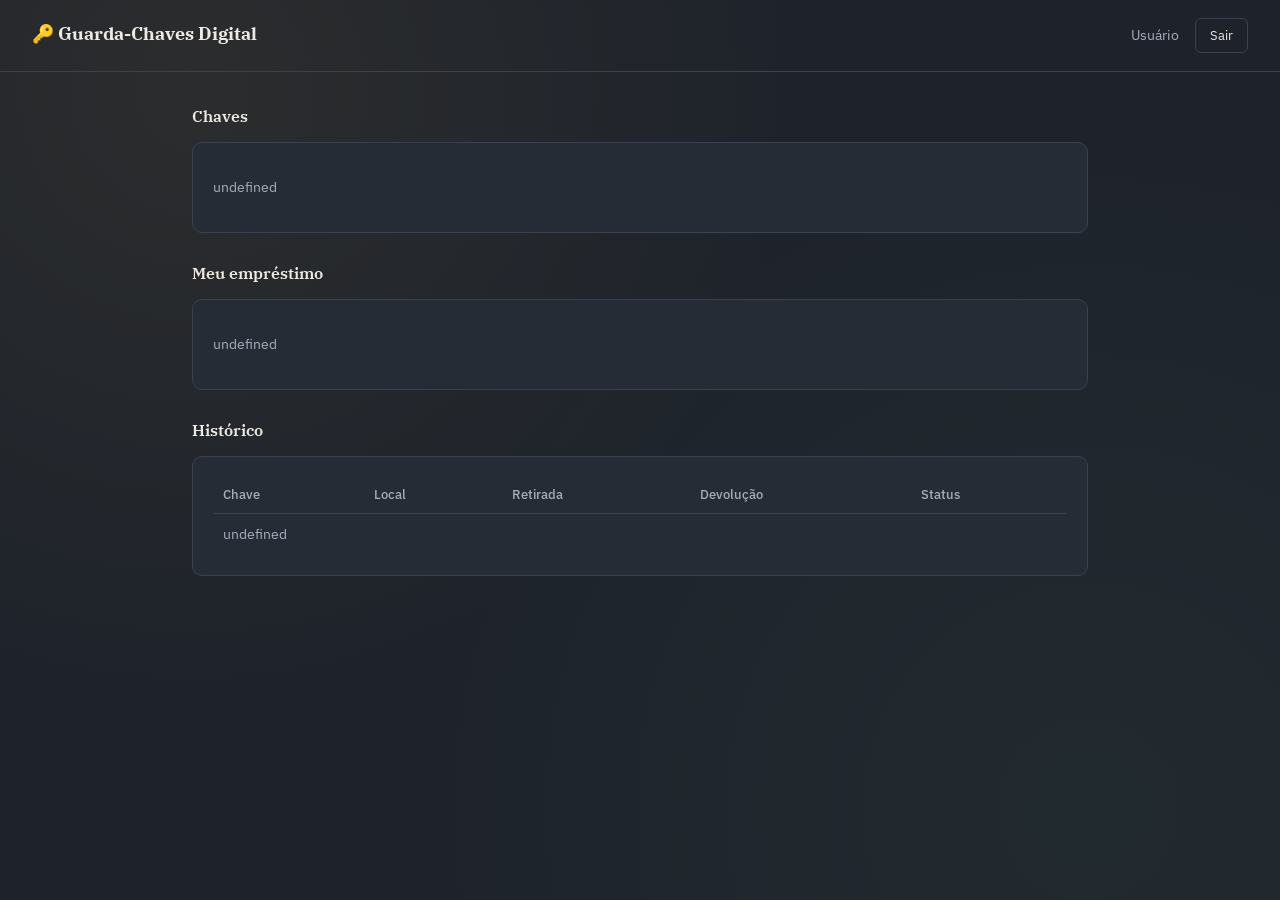
==== frontend/sistema.html @ 42743542 "feat: adiciona estrutura inicial do frontend" ====
<!DOCTYPE html>
<html lang="pt-BR">
<head>
    <meta charset="UTF-8">
    <meta name="viewport" content="width=device-width, initial-scale=1.0">
    <title>Guarda-Chaves Digital — Sistema</title>
    <link rel="stylesheet" href="style.css">
</head>
<body>
    <header class="topo">
        <div class="marca">
            <h2><span aria-hidden="true">&#128273;</span> Guarda-Chaves Digital</h2>
        </div>
        <div class="topo-usuario">
            <span id="nome-usuario">Usuário</span>
            <button type="button" class="botao-secundario" id="botao-sair">Sair</button>
        </div>
    </header>

    <main>
        <div class="mensagem mensagem-sistema" id="mensagem-sistema" role="alert"></div>

        <section aria-labelledby="titulo-chaves">
            <h3 id="titulo-chaves">Chaves</h3>
            <div class="cartao">
                <div class="lista-chaves" id="lista-chaves">
                    <p class="estado-vazio">Carregando chaves...</p>
                </div>
            </div>
        </section>

        <section aria-labelledby="titulo-meu-emprestimo">
            <h3 id="titulo-meu-emprestimo">Meu empréstimo</h3>
            <div class="cartao" id="meu-emprestimo">
                <p class="estado-vazio">Carregando...</p>
            </div>
        </section>

        <section aria-labelledby="titulo-historico">
            <h3 id="titulo-historico">Histórico</h3>
            <div class="cartao">
                <table>
                    <thead>
                        <tr>
                            <th>Chave</th>
                            <th>Local</th>
                            <th>Retirada</th>
                            <th>Devolução</th>
                            <th>Status</th>
                        </tr>
                    </thead>
                    <tbody id="tabela-historico">
                        <tr><td colspan="5" class="estado-vazio">Carregando histórico...</td></tr>
                    </tbody>
                </table>
            </div>
        </section>
    </main>

    <script type="module" src="js/sistema.js"></script>
</body>
</html>
---- frontend/style.css ----
/* =================================================================
   Guarda-Chaves Digital — estilos compartilhados
   =================================================================
   Paleta pensada em "quadro de chaves de oficina": fundo escuro
   ardósia, latão como cor de destaque (as próprias chaves) e verde
   para "disponível" / âmbar para "emprestada".
   ================================================================= */

@import url('https://fonts.googleapis.com/css2?family=IBM+Plex+Serif:wght@500;600&family=IBM+Plex+Sans:wght@400;500;600&family=IBM+Plex+Mono:wght@500&display=swap');

:root {
    --cor-fundo: #1E232B;
    --cor-superficie: #262C36;
    --cor-superficie-alta: #2E3542;
    --cor-borda: #3A4250;
    --cor-texto: #EDEAE2;
    --cor-texto-suave: #A6AEBD;
    --cor-latao: #C89B4A;
    --cor-latao-forte: #E0B562;
    --cor-disponivel: #5EA37A;
    --cor-disponivel-fundo: rgba(94, 163, 122, 0.14);
    --cor-emprestada: #D18A3F;
    --cor-emprestada-fundo: rgba(209, 138, 63, 0.14);
    --cor-erro: #D9695A;
    --cor-erro-fundo: rgba(217, 105, 90, 0.14);

    --fonte-titulo: 'IBM Plex Serif', Georgia, serif;
    --fonte-corpo: 'IBM Plex Sans', system-ui, sans-serif;
    --fonte-tag: 'IBM Plex Mono', 'Courier New', monospace;

    --raio: 10px;
    --sombra: 0 12px 28px rgba(0, 0, 0, 0.35);
}

* {
    box-sizing: border-box;
}

body {
    margin: 0;
    min-height: 100vh;
    background-color: var(--cor-fundo);
    background-image:
        radial-gradient(circle at 15% 10%, rgba(200, 155, 74, 0.08), transparent 45%),
        radial-gradient(circle at 85% 90%, rgba(94, 163, 122, 0.06), transparent 50%);
    color: var(--cor-texto);
    font-family: var(--fonte-corpo);
    line-height: 1.5;
}

button {
    font-family: inherit;
    cursor: pointer;
}

button:focus-visible,
input:focus-visible,
a:focus-visible {
    outline: 2px solid var(--cor-latao-forte);
    outline-offset: 2px;
}

/* -----------------------------------------------------------------
   Página de login
   ----------------------------------------------------------------- */

.tela-login {
    min-height: 100vh;
    display: flex;
    align-items: center;
    justify-content: center;
    padding: 24px;
}

.cartao-login {
    width: 100%;
    max-width: 380px;
    background: var(--cor-superficie);
    border: 1px solid var(--cor-borda);
    border-radius: var(--raio);
    box-shadow: var(--sombra);
    padding: 36px 32px;
}

.marca {
    display: flex;
    align-items: baseline;
    gap: 10px;
    margin-bottom: 4px;
}

.marca-icone {
    font-size: 22px;
    color: var(--cor-latao);
}

.cartao-login h1 {
    font-family: var(--fonte-titulo);
    font-size: 24px;
    font-weight: 600;
    margin: 0;
    color: var(--cor-texto);
}

.cartao-login p.tagline {
    margin: 6px 0 28px;
    color: var(--cor-texto-suave);
    font-size: 14px;
}

.campo {
    margin-bottom: 18px;
}

.campo label {
    display: block;
    font-size: 13px;
    color: var(--cor-texto-suave);
    margin-bottom: 6px;
}

.campo input {
    width: 100%;
    padding: 11px 12px;
    background: var(--cor-superficie-alta);
    border: 1px solid var(--cor-borda);
    border-radius: 6px;
    color: var(--cor-texto);
    font-size: 14px;
    font-family: inherit;
}

.campo input::placeholder {
    color: #6B7280;
}

.botao-primario {
    width: 100%;
    padding: 12px;
    margin-top: 6px;
    background: var(--cor-latao);
    border: none;
    border-radius: 6px;
    color: #1E232B;
    font-size: 14px;
    font-weight: 600;
}

.botao-primario:hover {
    background: var(--cor-latao-forte);
}

.botao-primario:disabled {
    opacity: 0.6;
    cursor: not-allowed;
}

.mensagem {
    margin-top: 16px;
    padding: 10px 12px;
    border-radius: 6px;
    font-size: 13px;
    display: none;
}

.mensagem.erro {
    display: block;
    background: var(--cor-erro-fundo);
    color: var(--cor-erro);
}

.mensagem.sucesso {
    display: block;
    background: var(--cor-disponivel-fundo);
    color: var(--cor-disponivel);
}

.credenciais-teste {
    margin-top: 24px;
    padding-top: 18px;
    border-top: 1px solid var(--cor-borda);
    font-size: 12px;
    color: var(--cor-texto-suave);
    font-family: var(--fonte-tag);
    line-height: 1.7;
}

/* -----------------------------------------------------------------
   Página do sistema
   ----------------------------------------------------------------- */

.topo {
    display: flex;
    align-items: center;
    justify-content: space-between;
    padding: 18px 32px;
    border-bottom: 1px solid var(--cor-borda);
}

.topo .marca h2 {
    font-family: var(--fonte-titulo);
    font-size: 18px;
    margin: 0;
}

.topo-usuario {
    display: flex;
    align-items: center;
    gap: 16px;
}

.topo-usuario span {
    font-size: 14px;
    color: var(--cor-texto-suave);
}

.botao-secundario {
    padding: 8px 14px;
    background: transparent;
    border: 1px solid var(--cor-borda);
    border-radius: 6px;
    color: var(--cor-texto);
    font-size: 13px;
}

.botao-secundario:hover {
    border-color: var(--cor-latao);
    color: var(--cor-latao-forte);
}

main {
    max-width: 960px;
    margin: 0 auto;
    padding: 32px;
    display: grid;
    gap: 28px;
}

section h3 {
    font-family: var(--fonte-titulo);
    font-size: 16px;
    font-weight: 600;
    margin: 0 0 14px;
    color: var(--cor-texto);
}

.cartao {
    background: var(--cor-superficie);
    border: 1px solid var(--cor-borda);
    border-radius: var(--raio);
    padding: 20px;
}

.lista-chaves {
    display: grid;
    gap: 10px;
}

.item-chave {
    display: flex;
    align-items: center;
    justify-content: space-between;
    gap: 12px;
    padding: 14px 16px;
    background: var(--cor-superficie-alta);
    border: 1px solid var(--cor-borda);
    border-radius: 8px;
}

.item-chave-info strong {
    display: block;
    font-size: 14px;
}

.item-chave-info span {
    font-size: 13px;
    color: var(--cor-texto-suave);
}

.status-tag {
    font-family: var(--fonte-tag);
    font-size: 11px;
    padding: 4px 9px;
    border-radius: 4px;
    white-space: nowrap;
}

.status-tag.disponivel {
    background: var(--cor-disponivel-fundo);
    color: var(--cor-disponivel);
}

.status-tag.emprestada {
    background: var(--cor-emprestada-fundo);
    color: var(--cor-emprestada);
}

.item-chave-acao {
    display: flex;
    align-items: center;
    gap: 10px;
}

.botao-retirar {
    padding: 7px 14px;
    background: var(--cor-latao);
    border: none;
    border-radius: 6px;
    color: #1E232B;
    font-size: 13px;
    font-weight: 600;
}

.botao-retirar:hover {
    background: var(--cor-latao-forte);
}

.botao-devolver {
    padding: 7px 14px;
    background: transparent;
    border: 1px solid var(--cor-emprestada);
    border-radius: 6px;
    color: var(--cor-emprestada);
    font-size: 13px;
    font-weight: 600;
}

.botao-devolver:hover {
    background: var(--cor-emprestada-fundo);
}

.estado-vazio {
    color: var(--cor-texto-suave);
    font-size: 14px;
}

.emprestimo-ativo {
    display: flex;
    align-items: center;
    justify-content: space-between;
    gap: 12px;
    flex-wrap: wrap;
}

.emprestimo-ativo-info strong {
    display: block;
    font-size: 15px;
}

.emprestimo-ativo-info span {
    font-size: 13px;
    color: var(--cor-texto-suave);
}

table {
    width: 100%;
    border-collapse: collapse;
    font-size: 13px;
}

thead th {
    text-align: left;
    padding: 8px 10px;
    color: var(--cor-texto-suave);
    font-weight: 500;
    border-bottom: 1px solid var(--cor-borda);
}

tbody td {
    padding: 10px 10px;
    border-bottom: 1px solid var(--cor-borda);
}

tbody tr:last-child td {
    border-bottom: none;
}

.mensagem-sistema {
    margin-bottom: 4px;
}

@media (max-width: 640px) {
    .topo {
        padding: 16px 20px;
    }

    main {
        padding: 20px;
    }

    .item-chave {
        flex-direction: column;
        align-items: flex-start;
    }

    .item-chave-acao {
        width: 100%;
        justify-content: space-between;
    }
}
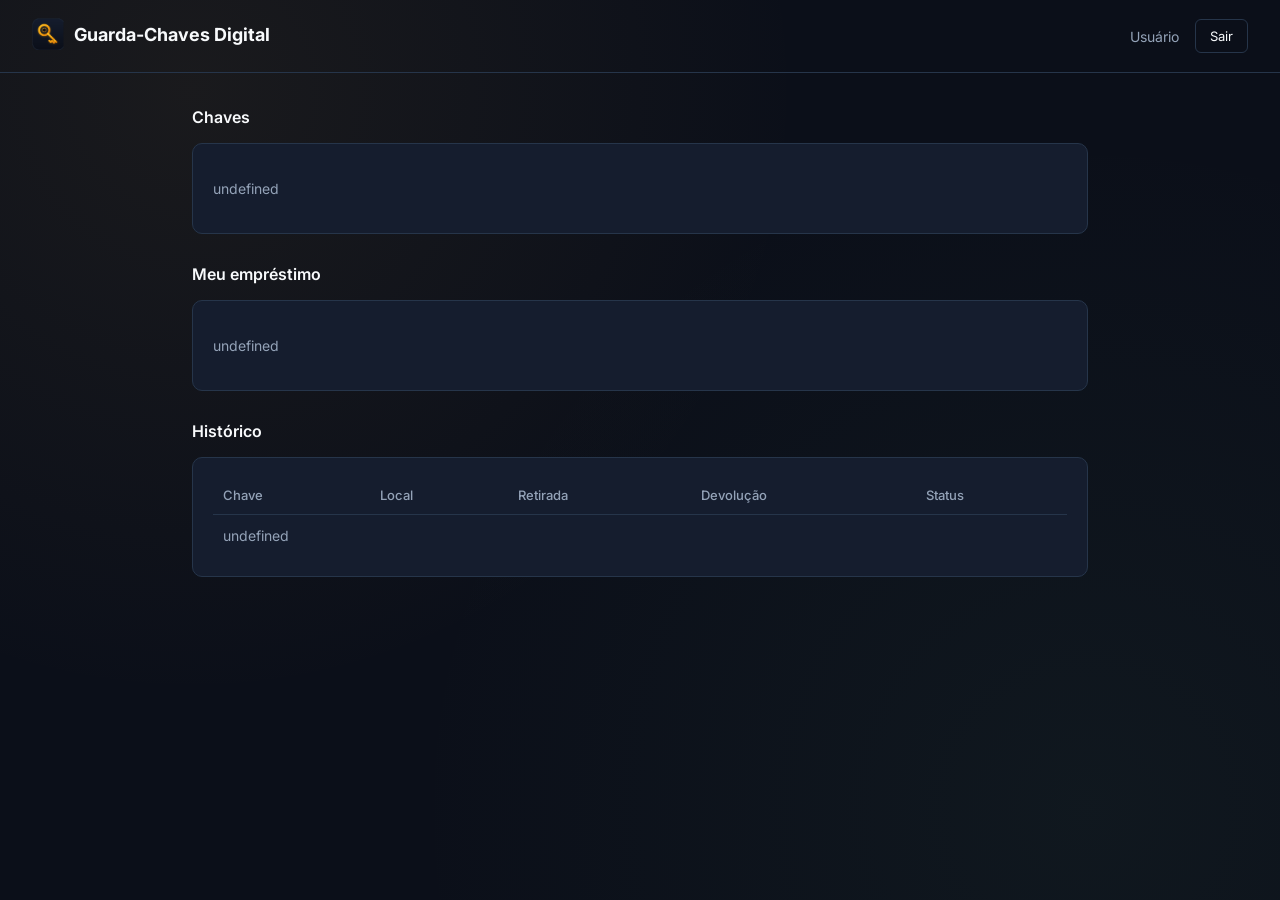
==== commit b42252f1: "style: aplica novo tema visual ao frontend (cores, fontes e ícones) - Atualiza paleta de cores em st" ====
--- a/frontend/sistema.html
+++ b/frontend/sistema.html
@@ -4,12 +4,17 @@
     <meta charset="UTF-8">
     <meta name="viewport" content="width=device-width, initial-scale=1.0">
     <title>Guarda-Chaves Digital — Sistema</title>
+    <link rel="preconnect" href="https://fonts.googleapis.com">
+    <link rel="preconnect" href="https://fonts.gstatic.com" crossorigin>
+    <link href="https://fonts.googleapis.com/css2?family=Inter:wght@400;500;600;700&display=swap" rel="stylesheet">
+    <link rel="icon" href="imgs/icone_chave.png">
     <link rel="stylesheet" href="style.css">
 </head>
 <body>
     <header class="topo">
         <div class="marca">
-            <h2><span aria-hidden="true">&#128273;</span> Guarda-Chaves Digital</h2>
+            <img class="marca-icone" src="imgs/icone_chave2.png" alt="logo da Guarda-Chaves Digital">
+            <h2>Guarda-Chaves Digital</h2>
         </div>
         <div class="topo-usuario">
             <span id="nome-usuario">Usuário</span>
--- a/frontend/style.css
+++ b/frontend/style.css
@@ -5,31 +5,38 @@
    ardósia, latão como cor de destaque (as próprias chaves) e verde
    para "disponível" / âmbar para "emprestada".
    ================================================================= */
-
-@import url('https://fonts.googleapis.com/css2?family=IBM+Plex+Serif:wght@500;600&family=IBM+Plex+Sans:wght@400;500;600&family=IBM+Plex+Mono:wght@500&display=swap');
-
 :root {
-    --cor-fundo: #1E232B;
-    --cor-superficie: #262C36;
-    --cor-superficie-alta: #2E3542;
-    --cor-borda: #3A4250;
-    --cor-texto: #EDEAE2;
-    --cor-texto-suave: #A6AEBD;
-    --cor-latao: #C89B4A;
-    --cor-latao-forte: #E0B562;
-    --cor-disponivel: #5EA37A;
-    --cor-disponivel-fundo: rgba(94, 163, 122, 0.14);
-    --cor-emprestada: #D18A3F;
-    --cor-emprestada-fundo: rgba(209, 138, 63, 0.14);
-    --cor-erro: #D9695A;
-    --cor-erro-fundo: rgba(217, 105, 90, 0.14);
-
-    --fonte-titulo: 'IBM Plex Serif', Georgia, serif;
-    --fonte-corpo: 'IBM Plex Sans', system-ui, sans-serif;
-    --fonte-tag: 'IBM Plex Mono', 'Courier New', monospace;
-
-    --raio: 10px;
-    --sombra: 0 12px 28px rgba(0, 0, 0, 0.35);
+  /* Superfícies e Fundo (Dark Slate moderno) */
+  --cor-fundo: #0B0F19;
+  --cor-superficie: #151D2E;
+  --cor-superficie-alta: #1E293B;
+  --cor-borda: #26354A;
+
+  /* Textos (Alto contraste e legibilidade nítida) */
+  --cor-texto: #F8FAFC;
+  --cor-texto-suave: #94A3B8;
+
+  /* Destaque / Ação (Laranja Âmbar refinado em vez do amarelo latão) */
+  --cor-latao: #F59E0B;
+  --cor-latao-forte: #D97706;
+  --cor-texto-botao: #0F172A; /* contraste ideal para texto sobre o botão laranja */
+
+  /* Badges e Status */
+  --cor-disponivel: #34D399;
+  --cor-disponivel-fundo: rgba(16, 185, 129, 0.12);
+  --cor-emprestada: #F59E0B;
+  --cor-emprestada-fundo: rgba(245, 158, 11, 0.14);
+  --cor-erro: #F87171;
+  --cor-erro-fundo: rgba(239, 68, 68, 0.14);
+
+  /* Tipografia (Inter — moderna, limpa e legível para dashboards) */
+  --fonte-titulo: 'Inter', system-ui, -apple-system, sans-serif;
+  --fonte-corpo: 'Inter', system-ui, -apple-system, sans-serif;
+  --fonte-tag: 'JetBrains Mono', 'Fira Code', monospace;
+
+  /* Acabamento */
+  --raio: 10px;
+  --sombra: 0 16px 36px rgba(0, 0, 0, 0.45);
 }
 
 * {
@@ -84,14 +91,15 @@
 
 .marca {
     display: flex;
-    align-items: baseline;
+    align-items: center;
     gap: 10px;
     margin-bottom: 4px;
 }
 
 .marca-icone {
-    font-size: 22px;
-    color: var(--cor-latao);
+    height: 32px;
+    width: 32px;
+    object-fit: contain;
 }
 
 .cartao-login h1 {
@@ -175,16 +183,6 @@
     color: var(--cor-disponivel);
 }
 
-.credenciais-teste {
-    margin-top: 24px;
-    padding-top: 18px;
-    border-top: 1px solid var(--cor-borda);
-    font-size: 12px;
-    color: var(--cor-texto-suave);
-    font-family: var(--fonte-tag);
-    line-height: 1.7;
-}
-
 /* -----------------------------------------------------------------
    Página do sistema
    ----------------------------------------------------------------- */
